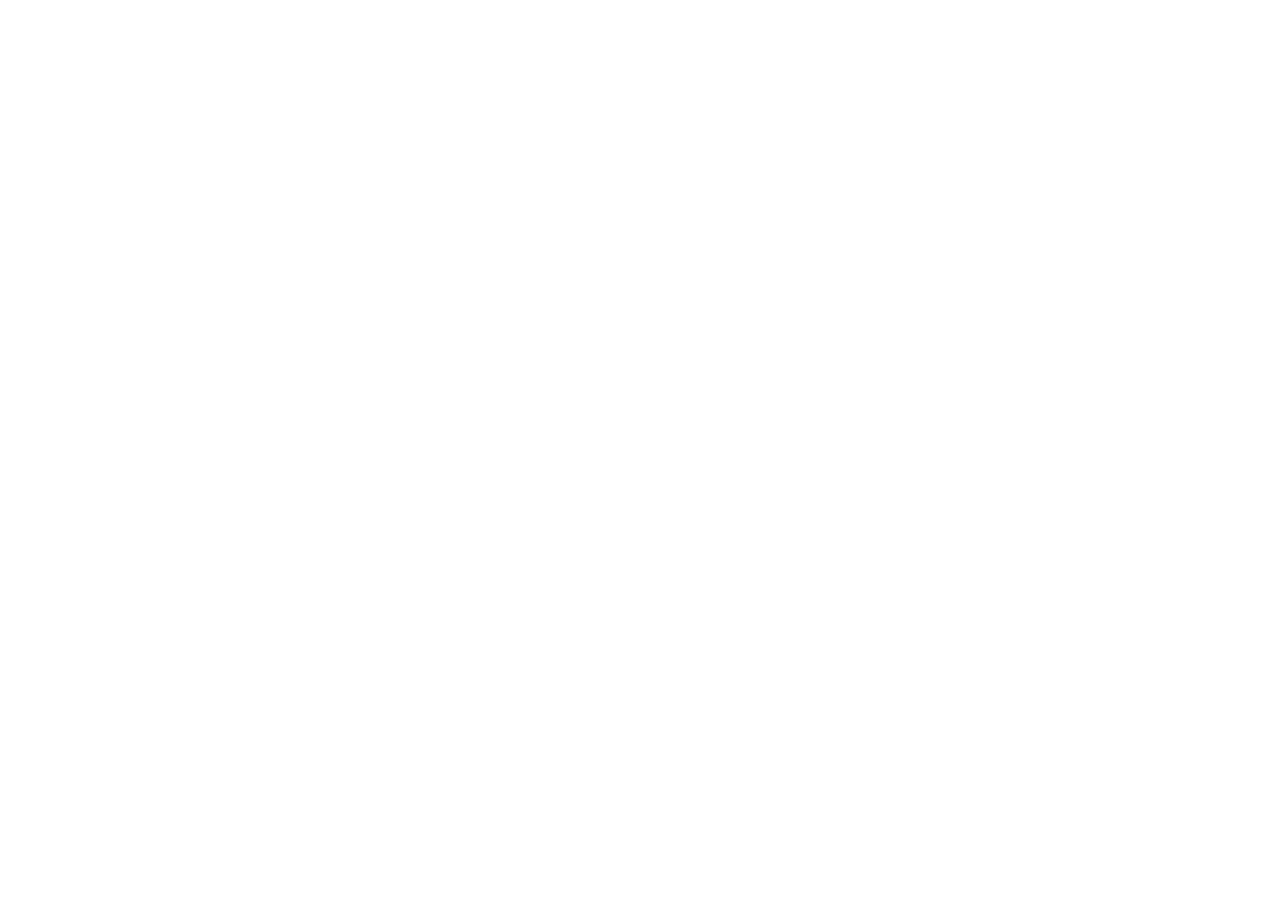
==== About Me.html @ 7c61991b "Copied the same html starting format from index.html to About Me.html" ====
<!DOCTYPE html>
<html>
    <head>
        <meta http-equiv="Content-Type" content="text/html"; charset="utf-8" />
        <title>Yuyuan Wang's Portfolio</title>
        <link rel="icon" type="image/ico" href="Icon/Portfolio.ico">
        <link rel="stylesheet" href="style/normalize.css">
        <link rel="stylesheet" type="text/css" href="style/Portfolio.css">
    </head>
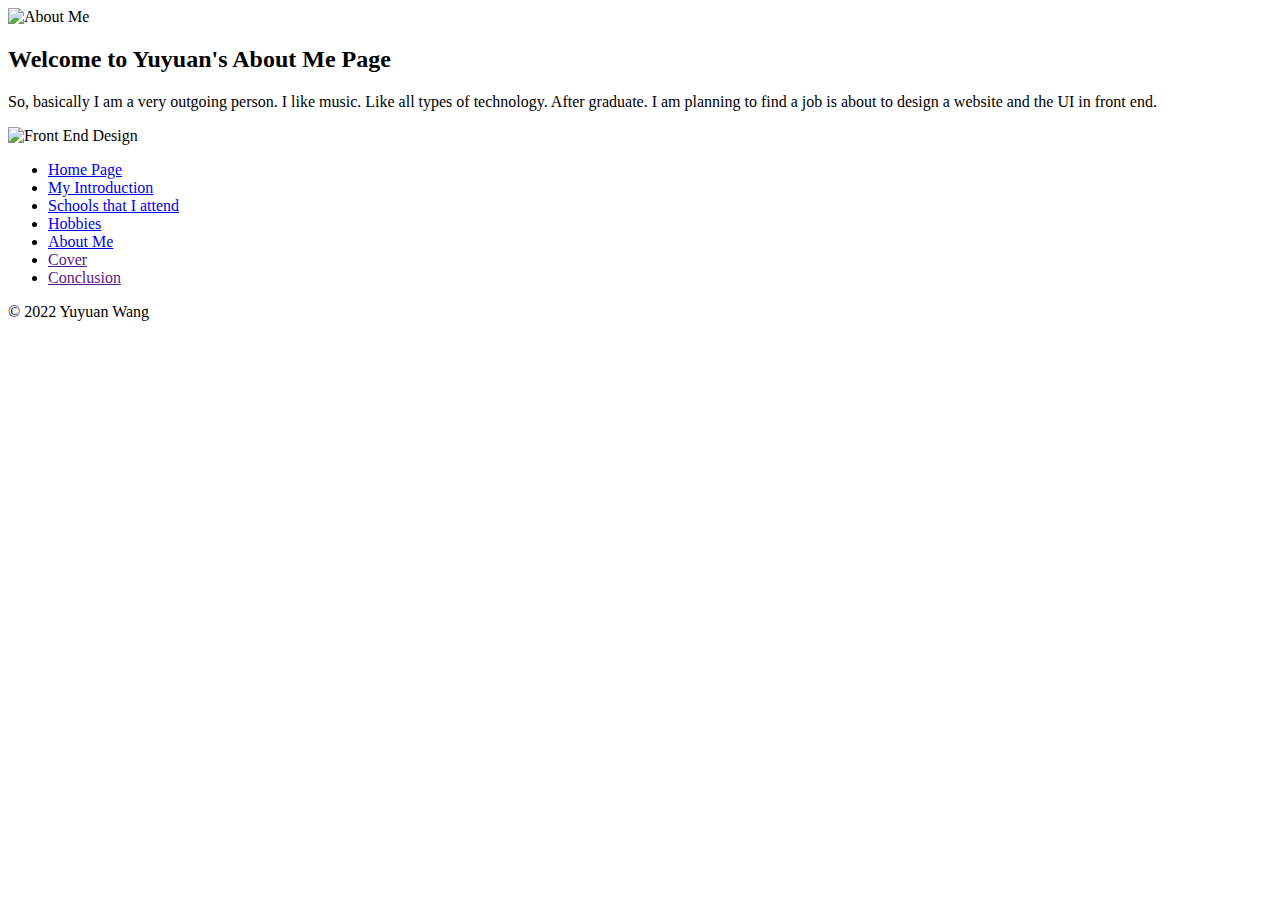
==== commit 02386f4c: "Changes on h2 tag" ====
--- a/About Me.html
+++ b/About Me.html
@@ -2,8 +2,35 @@
 <html>
     <head>
         <meta http-equiv="Content-Type" content="text/html"; charset="utf-8" />
-        <title>Yuyuan Wang's Portfolio</title>
+        <title>Yuyuan Wang's About Me Page</title>
         <link rel="icon" type="image/ico" href="Icon/Portfolio.ico">
         <link rel="stylesheet" href="style/normalize.css">
         <link rel="stylesheet" type="text/css" href="style/Portfolio.css">
-    </head>+    </head>
+
+    <body>
+        <header>
+            <img src="image/about me.jpg" alt="About Me" width="300">
+            <h2>Welcome to Yuyuan's About Me Page</h2>
+            <p>So, basically I am a very outgoing person. I like music. Like all types of technology. After graduate. 
+            I am planning to find a job is about to design a website and the UI in front end.</p>
+            <img src="image/Front End Design.png" alt="Front End Design" width="300" class="center">
+        </header>
+
+        <nav id="nav_menu">
+            <ul>
+                <li><a href="index.html">Home Page</a></li>
+                <li><a href="Introduction.html">My Introduction</a></li>
+                <li><a href="Schools that I attend.html">Schools that I attend</a></li>
+                <li><a href="Hobbies.html">Hobbies</a></li>
+                <li><a href="About Me.html">About Me</a></li>
+                <li><a href="">Cover</a></li>
+                <li><a href="">Conclusion</a></li>
+            </ul>
+        </nav>
+
+        <footer>
+            <p>&copy; 2022 Yuyuan Wang</p>
+        </footer>
+    </body>
+</html>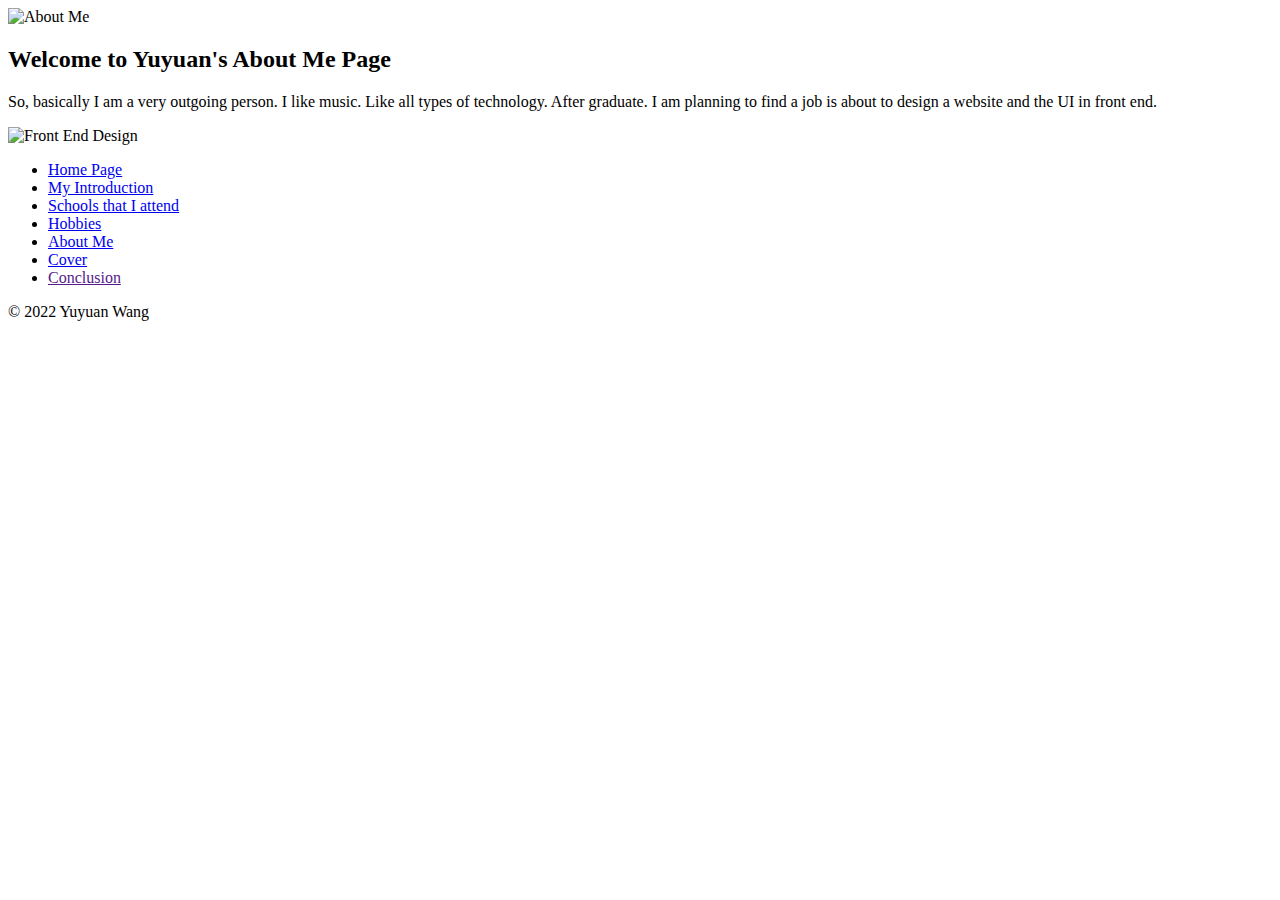
==== commit 475526b8: "Add a link between About Me.html and Cover.html" ====
--- a/About Me.html
+++ b/About Me.html
@@ -24,7 +24,7 @@
                 <li><a href="Schools that I attend.html">Schools that I attend</a></li>
                 <li><a href="Hobbies.html">Hobbies</a></li>
                 <li><a href="About Me.html">About Me</a></li>
-                <li><a href="">Cover</a></li>
+                <li><a href="Cover.html">Cover</a></li>
                 <li><a href="">Conclusion</a></li>
             </ul>
         </nav>
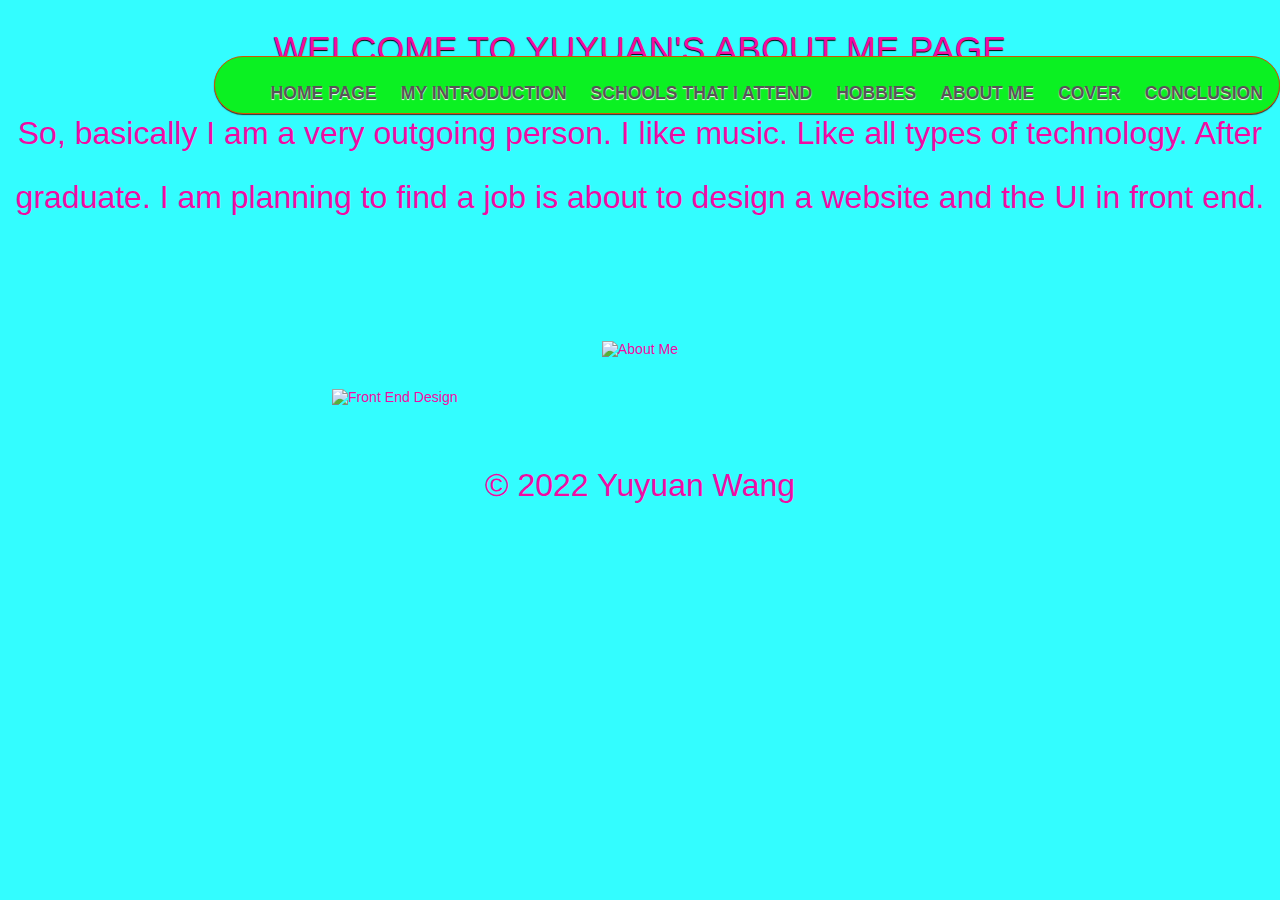
==== commit 8097f9e1: "Did More Animation" ====
--- a/About Me.html
+++ b/About Me.html
@@ -10,12 +10,18 @@
 
     <body>
         <header>
-            <img src="image/about me.jpg" alt="About Me" width="300">
             <h2>Welcome to Yuyuan's About Me Page</h2>
             <p>So, basically I am a very outgoing person. I like music. Like all types of technology. After graduate. 
             I am planning to find a job is about to design a website and the UI in front end.</p>
+        </header>
+
+        <div class="AboutMe">
+            <img src="image/about me.jpg" alt="About Me" width="300">
+        </div>
+
+        <div class="FrontEndDesign">
             <img src="image/Front End Design.png" alt="Front End Design" width="300" class="center">
-        </header>
+        </div>
 
         <nav id="nav_menu">
             <ul>
@@ -25,7 +31,7 @@
                 <li><a href="Hobbies.html">Hobbies</a></li>
                 <li><a href="About Me.html">About Me</a></li>
                 <li><a href="Cover.html">Cover</a></li>
-                <li><a href="">Conclusion</a></li>
+                <li><a href="Conclusion.html">Conclusion</a></li>
             </ul>
         </nav>
 
--- a/style/Portfolio.css
+++ b/style/Portfolio.css
@@ -0,0 +1,364 @@
+*{
+	/* Universal reset: */
+	margin:1;
+	padding:1;
+}
+
+header,footer,
+article,section,
+hgroup,nav,
+figure{
+	/* Giving a display value to the HTML5 rendered elements: */
+	display:block;
+}
+
+body{
+	/* Setting the default text color, size, page background and a font stack: */
+	font-size:0.88em;
+	color:#F10BA4;
+	background-color:#33FDFF;
+	font-family:Arial, Helvetica, sans-serif;
+	/* background-image: url(../images/aircooled.png); */
+}
+
+/* Hyperlink Styles: */
+
+a, a:visited {
+	color:#F14A0B;
+	text-decoration:none;
+	outline:none;
+}
+
+a:hover{
+	font-weight: bolder;
+}
+
+a img a:hover{
+	border:none;
+	transition: all 2s ease-in;
+	cursor: pointer;
+	filter: contrast(100%);
+}
+
+/* Headings: */
+
+h1,h2,h3{
+	font-family:"Myriad Pro","Helvetica Neue",Helvetica,Arial,Sans-Serif;
+	text-shadow:0 1px 1px black;
+}
+
+h1{
+	/* The logo text */
+	font-size:4em;
+	padding:0.5em 0 0;
+	text-transform:uppercase;
+}
+
+h3{
+	/* The slogan text */
+	font-family:forte,"Myriad Pro","Helvetica Neue",Helvetica,Arial,Sans-Serif;
+	font-size:3em;
+	font-weight:normal;
+	text-align: center;
+	margin:0 0 1em;
+}
+
+h2{
+	font-size:2.5em;
+	font-weight:normal;
+	letter-spacing:0.01em;
+	text-align: center;
+	text-transform:uppercase;
+}
+.go_up {
+	float: right; 
+	padding-right: 20px;  
+}
+p{
+	line-height:2em;
+	padding-bottom:2em;
+	font-size: xx-large;
+	text-align: center;
+}
+
+.center {
+	display: block;
+	margin-left: auto;
+	margin-right: auto;
+	width: 50%;
+  }
+.pbold{
+	font-size:3em;
+	font-weight:bold;
+	letter-spacing:0.02em;
+	text-transform:uppercase;
+}
+
+.line{
+	/* The dividing line: */
+	height:2px;
+	background-color:#C4F10B;
+	border-bottom:1px solid #A90BF1;
+	margin:1em 0;
+	overflow:hidden;
+}
+
+article .line{
+	/* The dividing line inside of the article is darker: */
+	background-color:#17F10B;
+	border-bottom-color:#0B98F1;
+	margin:1.3em 0;
+}
+
+footer .line{
+	margin:2em 0;
+}
+
+nav{
+	background:url(../images/gradient_light.jpg) repeat-x 50% 50% #0BF122;
+	padding:0 4px;
+	position:absolute;
+	right:0;
+	top:4em;
+	
+	border:1px solid #D35400;
+
+	-moz-box-shadow:0 1px 1px #333333;
+	-webkit-box-shadow:0 1px 1px #333333;
+	box-shadow:0 1px 1px #333333;
+}
+
+/* The clearfix hack to clear the floats: */
+
+.clear:after{
+	content: ".";
+	display: block;
+	height: 0;
+	clear: both;
+	visibility: hidden;
+}
+
+/* The navigation styling: */
+
+nav ul li{
+	display:inline;
+}
+
+nav ul li a,
+nav ul li a:visited{
+	color:#565656;
+	display:block;
+	float:left;
+	font-size:1.25em;
+	font-weight:bold;
+	margin:5px 2px;
+	padding:7px 10px 4px;
+	text-shadow:0 1px 1px white;
+	text-transform:uppercase;
+}
+
+nav ul li a:hover{
+	text-decoration:none;
+	background-color:#f0f0f0;
+}
+
+nav, article, nav ul li a,figure{
+	/* Applying CSS3 rounded corners: */
+	-moz-border-radius:40px;
+	-webkit-border-radius:40px;
+	border-radius:40px;
+}
+
+/* Article styles: */
+
+#page{
+	width:950px;
+	margin:0 auto;
+	position:relative;
+}
+
+article{
+	background-color:#213E4A;
+	margin:3em 0;
+	padding:20px;
+	
+	text-shadow:0 2px 0 black;
+}
+
+figure{
+	border:3px solid #142830;
+	float:right;
+	height:300px;
+	margin-left:15px;
+	overflow:hidden;
+	width:500px;
+}
+
+figure:hover{
+	-moz-box-shadow:0 0 2px #4D7788;
+	-webkit-box-shadow:0 0 2px #4D7788;
+	box-shadow:0 0 2px #4D7788;
+}
+
+/* Footer styling: */
+
+footer{
+	margin-bottom:30px;
+	text-align:center;
+	font-size:0.825em;
+}
+
+
+footer p{
+	margin-bottom:-2.5em;
+	position:relative;
+}
+
+footer a,footer a:visited{
+	color:#cccccc;
+	background-color:#213e4a;
+	display:block;
+	padding:2px 4px;
+	z-index:100;
+	position:relative;
+}
+
+footer a:hover{
+	text-decoration:none;
+	background-color:#142830;
+}
+
+footer a.by{
+	float:left;
+
+}
+
+footer a.up{
+	float:right;
+}
+
+.image{
+	text-align: center;
+  	padding: 1rem;
+	transition: all 1s ease-out;
+}
+
+.image:hover{
+	transition: all 1s ease-out;
+	cursor: pointer;
+  	filter: brightness(200%);
+}
+
+.ProfileIcon{
+	padding: 1rem;
+	transition: all 7s ease-in;
+}
+
+.ProfileIcon:hover{
+	transition: all 7s ease-in;
+	cursor: pointer;
+  	filter: brightness(250%);
+}
+
+.Colleges{
+	transition: all 1s ease-in-out;
+	padding: 1rem;
+}
+
+.Colleges:hover{
+	transition: all 1s ease-in-out;
+	cursor: pointer;
+  	filter: brightness(150%);
+}
+
+.ColumbiaInternationalCollege{
+	text-align: center;
+	transition:cubic-bezier(0.075, 0.82, 0.165, 1);
+	padding: 1rem;
+}
+
+.ColumbiaInternationalCollege:hover{
+	transition:cubic-bezier(0.075, 0.82, 0.165, 1);
+	cursor: pointer;
+  	filter: brightness(100%);
+}
+
+.Conestoga{
+	text-align: center;
+	transition: all 1s ease-in-out;
+	padding: 1rem;
+}
+
+.Conestoga:hover{
+	transition: all 1s ease-in-out;
+	cursor: pointer;
+  	filter: brightness(150%);
+}
+
+.Hobbies{
+	text-align: center;
+	transition: all 1s ease-in-out;
+	padding: 1rem;
+}
+
+.Hobbies:hover{
+	transition: all 1s ease-in-out;
+	cursor: pointer;
+  	filter: brightness(150%);
+}
+
+.Music{
+	transition: all 1s ease-in-out;
+	padding: 1rem;
+}
+
+.Music:hover{
+	transition: all 1s ease-in-out;
+	cursor: pointer;
+  	filter: brightness(150%);
+}
+
+.Travel{
+	transition: all 1s ease-in-out;
+	padding: 1rem;
+}
+
+.Travel:hover{
+	transition: all 1s ease-in-out;
+	cursor: pointer;
+  	filter: brightness(150%);
+}
+
+.WatchingVideos{
+	transition: all 2s ease-in-out;
+	padding: 1rem;
+}
+
+.WatchingVideos:hover{
+	transition: all 2s ease-in-out;
+	cursor: pointer;
+  	filter: brightness(300%);
+}
+
+.AboutMe{
+	text-align: center;
+	transition: all 1s ease-in-out;
+	padding: 1rem;
+}
+
+.AboutMe:hover{
+	transition: all 1s ease-in-out;
+	cursor: pointer;
+  	filter: brightness(350%);
+}
+
+.FrontEndDesign{
+	transition: all 1s ease-in-out;
+	padding: 1rem;
+}
+
+.FrontEndDesign:hover{
+	transition: all 1s ease-in-out;
+	cursor: pointer;
+  	filter: brightness(50%);
+}